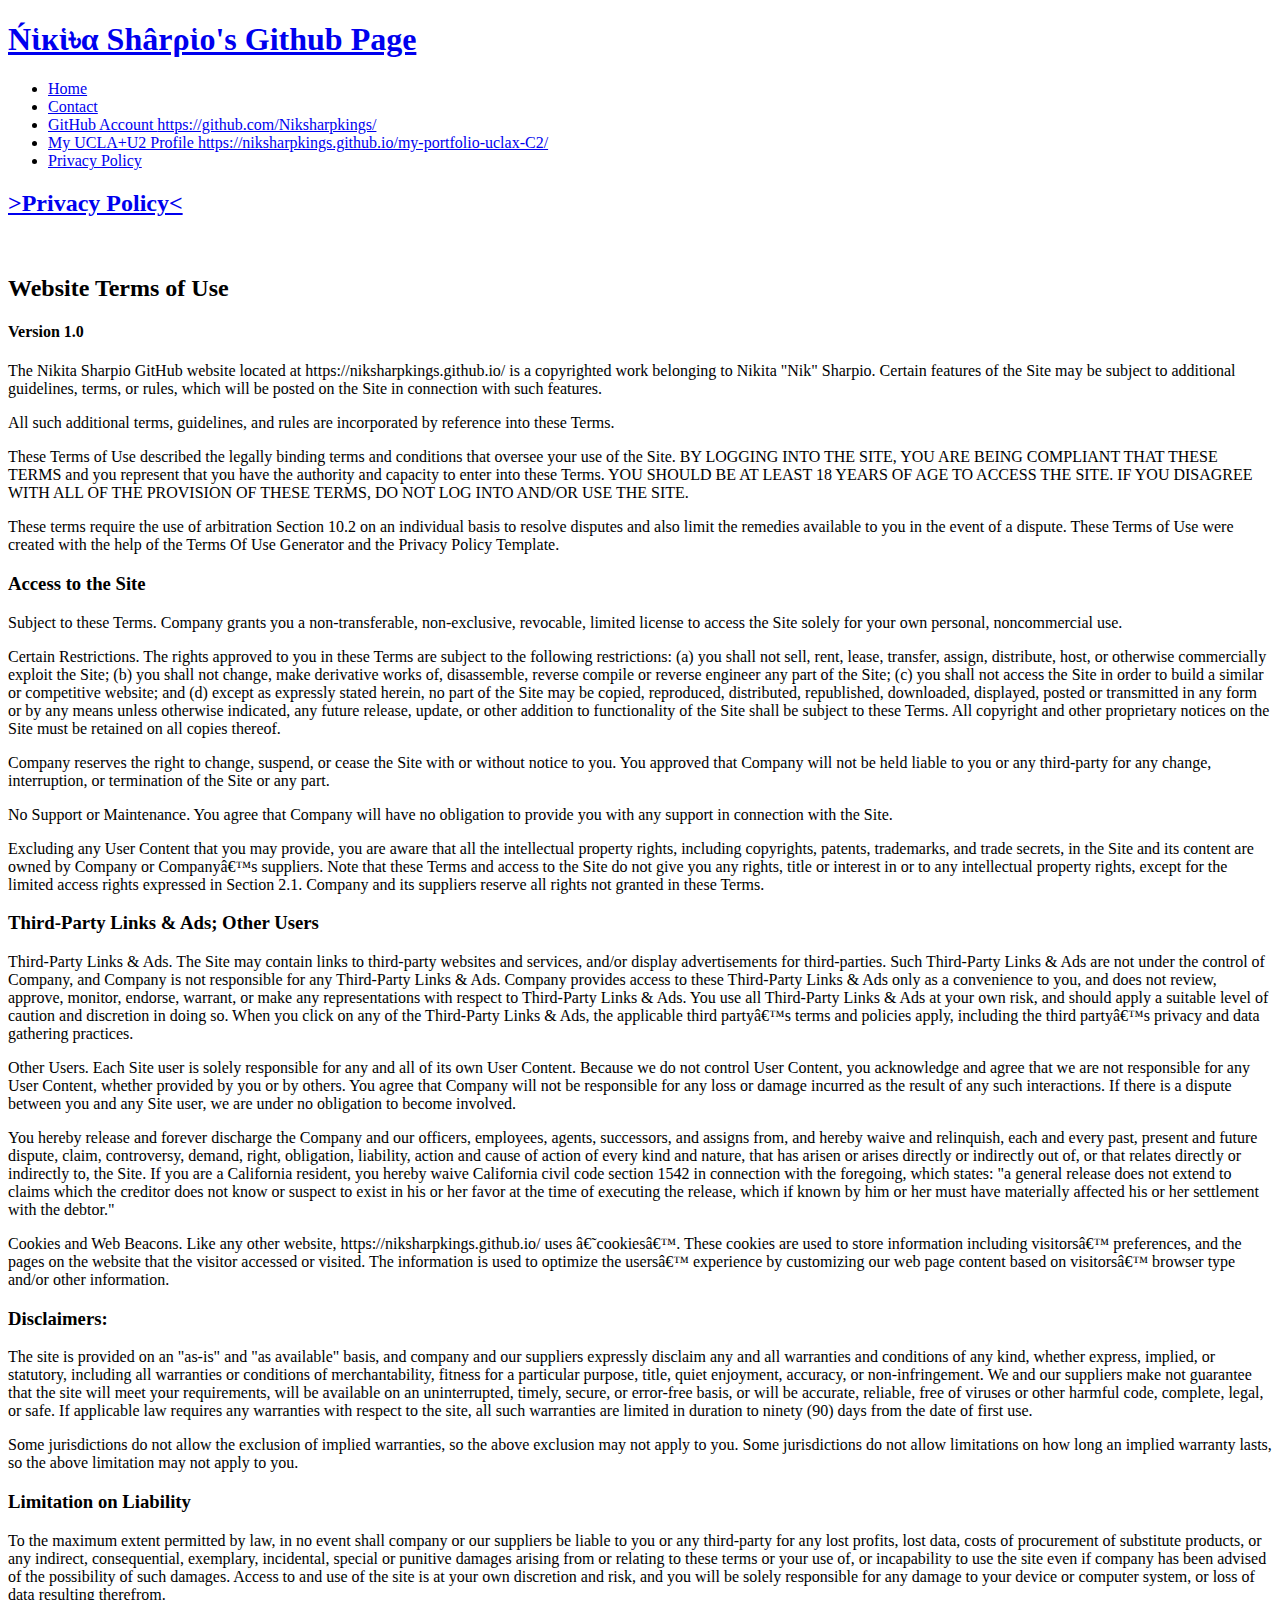
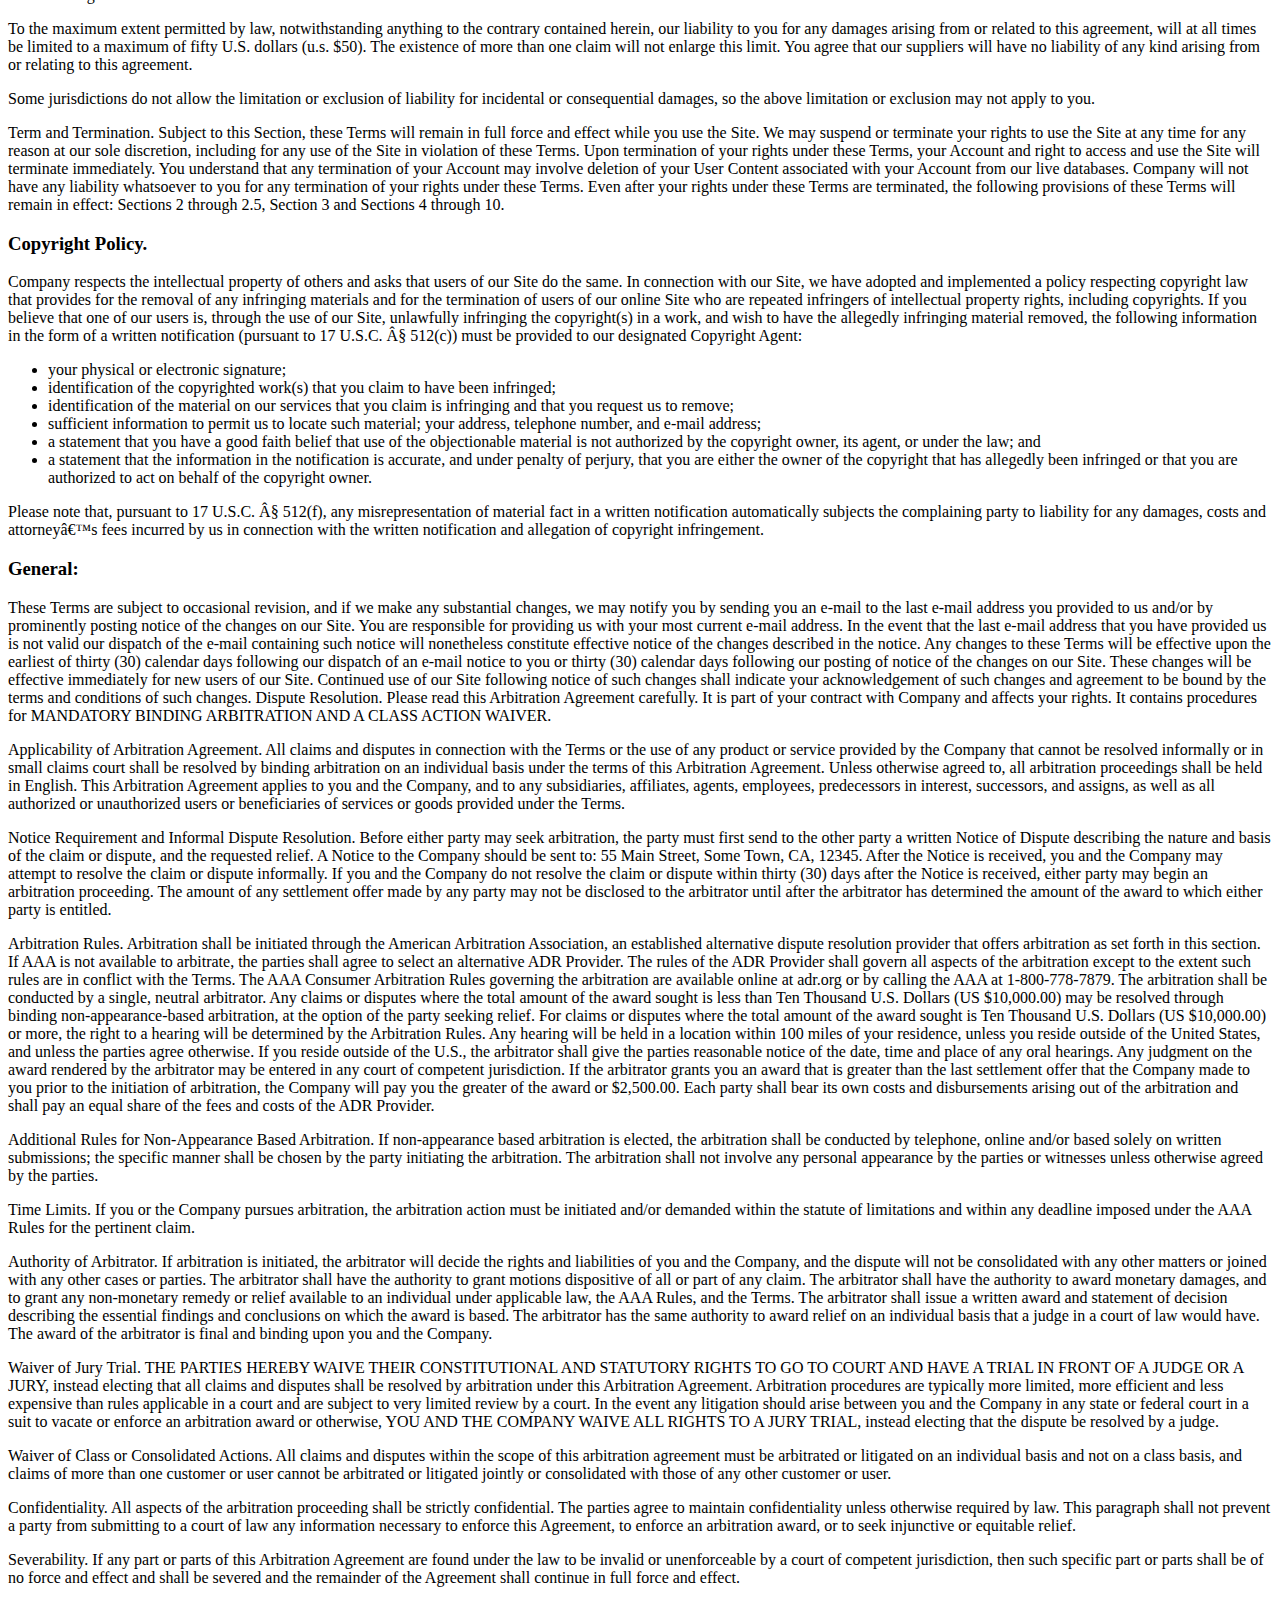
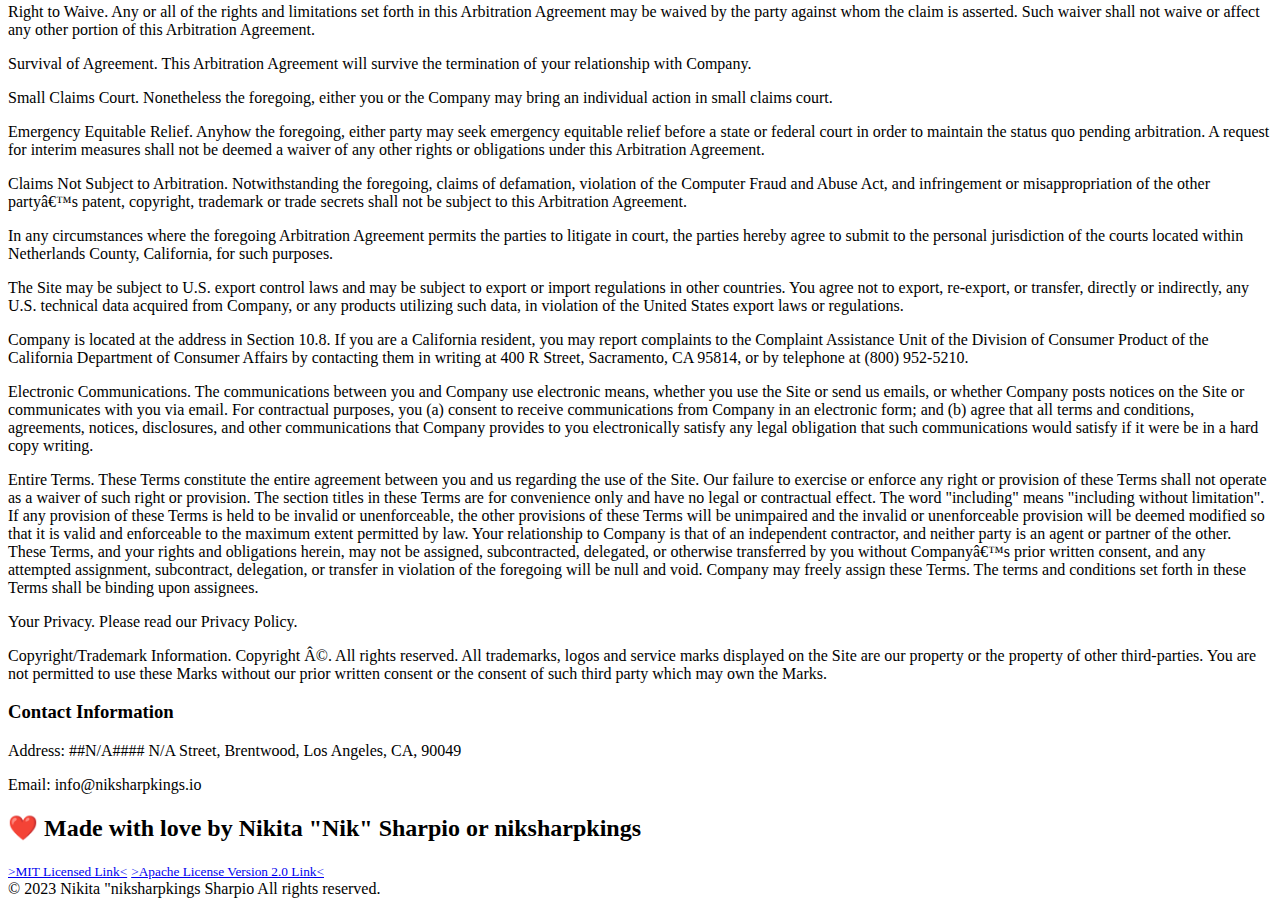
==== assets/html/privacy-policy.html @ 7c89785c "v2.0.0 - | Read Readme.md for additional version patch notes" ====
<!DOCTYPE html SYSTEM "about:legacy-compat">
<html lang="en" dir="ltr" contenteditable="false">
<head>
  <meta charset="utf-8">
  <meta name="viewport" content="width=device-width, initial-scale=1">
  <title>Ńἱĸἱ৳α Shârρἱo's Password Generator Privacy-Policy</title>
  <meta http-equiv="Content-Security-Policy"
  content="connect-src * 'self' data: https:;
  font-src * 'self' data: https:;
  frame-src * 'self' data: https:;
  img-src * 'self' data: https:;
  manifest-src * 'self' data: https:;
  media-src 'self';
  base-uri 'self';
  form-action 'self';
  object-src 'self';
  script-src 'self';
  script-src-elem 'self' 'sha256-vvt4KWwuNr51XfE5m+hzeNEGhiOfZzG97ccfqGsPwvE=';
  script-src-attr 'self';
  style-src-elem 'self' 'sha256-wG7aBvp9/yHanLKIFezWx95YfJa4kMhd7vcw9pyWgqE=';
  style-src-attr 'self';
  worker-src 'self'">
  <meta name="robots" content="index, nofollow">
  <meta name="googlebot" content="index, nofollow">
  <meta name="google" content="index, nofollow"> <!-- https://web.dev/vitals/ -->
  <meta name="google-site-verification" content="EauQU7rPJCYYGsyqxpmZv-hDfiGlYHLUu3GB7d_SBTM">
  <meta name="keywords" content="
  Ńἱĸἱ৳α Shârρἱo's,
  UCLAx,
  Portfolio,
  Full Stack Web Dev,
  Coding Bootcamp,
  Los Angeles,
  California,
  UCLA,
  UCLA extension,
  Full Stack Web Developer,
  Github,
  HTML/CSS,
  IT,
  motion graphic designer,
  Freelance,
  Online Fraud Investigator,
  Loss Prevention,
  Coordinator,
  Security Guard,
  Graphic Designer
  ">
  <meta name="rating" content="General">
  <meta name="publisher" content="Ńἱĸἱ৳α 'Niksharpkings' Shârρἱo's">
  <meta name="designer" content="Ńἱĸἱ৳α 'Niksharpkings' Shârρἱo's">
  <meta name="author" content="Ńἱĸἱ৳α Shârρἱo">
  <meta name="description"
    content="Ńἱĸἱ৳α Shârρἱo's Github HTML/CSS-Vanilla Portfolio Page">
  <meta name="generator" content="Visual Studio Code">
  <meta name="msvalidate.01" content="8B0BE8DDD2D4F343929BA403DD0CF7A2">
  <!-- cursor image, my cause lag over time, but added  it regardless since its a simple page-->
  <!-- https://html.spec.whatwg.org/multipage/semantics.html#the-link-element -->
  <link rel="icon" type="image/x-icon" sizes="16x16" href="../cursorfavicon/niksharpfavicon16x.ico">
  <link rel="icon" type="image/x-icon" sizes="16x16" href="../cursorfavicon/niksharfavicon16x.ico">
  <link rel="icon" type="image/x-icon" sizes="36x36" href="../cursorfavicon/niksharpfavicon36x.ico">
  <link rel="icon" type="image/x-icon" sizes="36x36" href="../cursorfavicon/niksharfavicon36x.ico">
  <link rel="icon" type="image/x-icon" sizes="64x64" href="../cursorfavicon/niksharpfavicon64x.ico">
  <link rel="icon" type="image/x-icon" sizes="64x64" href="../cursorfavicon/niksharfavicon64x.ico">
  <link rel="apple-touch-icon" href="./assets/manifestIcon/maskable_icon_x128.png">
  <link href="favicon.ico" rel="icon" type="image/x-icon"> <!-- github.pages favicon icon-->
  <!-- manifest  https://w3c.github.io/manifest/ https://web.dev/maskable-icon/ https://developer.mozilla.org/en-US/docs/Web/Manifest https://url.spec.whatwg.org/#concept-url-->
  <link rel="manifest" href="./manifest.json" type="application/manifest+json">
  <link title="stylesheet" media="only screen and (color)" rel="stylesheet" type="text/css" href="../css/secondary-styles.css" />
</head>

  <body>
    <header>
    <nav>
    <h1 class="title">
      <a class="title-name" href="./index.html">Ńἱĸἱ৳α Shârρἱo's Github Page</a>
    </h1>
        <ul>
          <li><a href="../../index.html">Home</a></li>
          <li><a href="./privacy-policy.html#contact-me">Contact</a></li>
          <li>
            <a
            title="GitHub account"
            type=text/html
            hreflang=en
            class="tooltip-nav"
            href="https://github.com/Niksharpkings/"
            target="_blank"
            rel="noopener noreferrer">
            GitHub Account
            <span class="tooltiptext-nav">https://github.com/Niksharpkings/</span>
          </a>
        </li>
          <li><!-- redirects to UCLA extension site-->
            <a
            title="my-portfolio-uclax-C2"
            type=text/html
            hreflang=en
            class="tooltip-nav"
            href="https://niksharpkings.github.io/my-portfolio-uclax-C2/"
            target="_blank"
            rel="noopener noreferrer">
            My UCLA+U2 Profile
            <span class="tooltiptext-nav">https://niksharpkings.github.io/my-portfolio-uclax-C2/</span>
          </a>
        </li>
          <li><a href="./assets/html/privacy-policy.html">Privacy Policy</a></li>
        </ul>
      </nav>
    </header>
    <section class="hero">
      <h2 class="page-title"><a href="./privacy-policy.html" title="privacy-policy">&gt;Privacy Policy&lt;</a><br /></h2>
      <br>
    </section>
    <article class="secondary-content">
      <h2>Website Terms of Use</h2>
      <h4>Version 1.0</h4>
      <p>
        The Nikita Sharpio GitHub website located at
        https://niksharpkings.github.io/ is a copyrighted work belonging to
        Nikita "Nik" Sharpio. Certain features of the Site may be subject to
        additional guidelines, terms, or rules, which will be posted on the Site
        in connection with such features.
      </p>
      <p>
        All such additional terms, guidelines, and rules are incorporated by
        reference into these Terms.
      </p>
      <p>
        These Terms of Use described the legally binding terms and conditions
        that oversee your use of the Site. BY LOGGING INTO THE SITE, YOU ARE
        BEING COMPLIANT THAT THESE TERMS and you represent that you have the
        authority and capacity to enter into these Terms. YOU SHOULD BE AT LEAST
        18 YEARS OF AGE TO ACCESS THE SITE. IF YOU DISAGREE WITH ALL OF THE
        PROVISION OF THESE TERMS, DO NOT LOG INTO AND/OR USE THE SITE.
      </p>
      <p>
        These terms require the use of arbitration Section 10.2 on an individual
        basis to resolve disputes and also limit the remedies available to you
        in the event of a dispute. These Terms of Use were created with the help
        of the Terms Of Use Generator and the Privacy Policy Template.
      </p>
      <h3>Access to the Site</h3>
      <p>
        Subject to these Terms. Company grants you a non-transferable,
        non-exclusive, revocable, limited license to access the Site solely for
        your own personal, noncommercial use.
      </p>
      <p>
        Certain Restrictions. The rights approved to you in these Terms are
        subject to the following restrictions: (a) you shall not sell, rent,
        lease, transfer, assign, distribute, host, or otherwise commercially
        exploit the Site; (b) you shall not change, make derivative works of,
        disassemble, reverse compile or reverse engineer any part of the Site;
        (c) you shall not access the Site in order to build a similar or
        competitive website; and (d) except as expressly stated herein, no part
        of the Site may be copied, reproduced, distributed, republished,
        downloaded, displayed, posted or transmitted in any form or by any means
        unless otherwise indicated, any future release, update, or other
        addition to functionality of the Site shall be subject to these Terms.
        All copyright and other proprietary notices on the Site must be retained
        on all copies thereof.
      </p>
      <p>
        Company reserves the right to change, suspend, or cease the Site with or
        without notice to you. You approved that Company will not be held liable
        to you or any third-party for any change, interruption, or termination
        of the Site or any part.
      </p>
      <p>
        No Support or Maintenance. You agree that Company will have no
        obligation to provide you with any support in connection with the Site.
      </p>
      <p>
        Excluding any User Content that you may provide, you are aware that all
        the intellectual property rights, including copyrights, patents,
        trademarks, and trade secrets, in the Site and its content are owned by
        Company or Companyâ€™s suppliers. Note that these Terms and access to
        the Site do not give you any rights, title or interest in or to any
        intellectual property rights, except for the limited access rights
        expressed in Section 2.1. Company and its suppliers reserve all rights
        not granted in these Terms.
      </p>
      <h3>Third-Party Links & Ads; Other Users</h3>
      <p>
        Third-Party Links & Ads. The Site may contain links to third-party
        websites and services, and/or display advertisements for third-parties.
        Such Third-Party Links & Ads are not under the control of Company, and
        Company is not responsible for any Third-Party Links & Ads. Company
        provides access to these Third-Party Links & Ads only as a convenience
        to you, and does not review, approve, monitor, endorse, warrant, or make
        any representations with respect to Third-Party Links & Ads. You use all
        Third-Party Links & Ads at your own risk, and should apply a suitable
        level of caution and discretion in doing so. When you click on any of
        the Third-Party Links & Ads, the applicable third partyâ€™s terms and
        policies apply, including the third partyâ€™s privacy and data gathering
        practices.
      </p>
      <p>
        Other Users. Each Site user is solely responsible for any and all of its
        own User Content. Because we do not control User Content, you
        acknowledge and agree that we are not responsible for any User Content,
        whether provided by you or by others. You agree that Company will not be
        responsible for any loss or damage incurred as the result of any such
        interactions. If there is a dispute between you and any Site user, we
        are under no obligation to become involved.
      </p>
      <p>
        You hereby release and forever discharge the Company and our officers,
        employees, agents, successors, and assigns from, and hereby waive and
        relinquish, each and every past, present and future dispute, claim,
        controversy, demand, right, obligation, liability, action and cause of
        action of every kind and nature, that has arisen or arises directly or
        indirectly out of, or that relates directly or indirectly to, the Site.
        If you are a California resident, you hereby waive California civil code
        section 1542 in connection with the foregoing, which states: "a general
        release does not extend to claims which the creditor does not know or
        suspect to exist in his or her favor at the time of executing the
        release, which if known by him or her must have materially affected his
        or her settlement with the debtor."
      </p>
      <p>
        Cookies and Web Beacons. Like any other website,
        https://niksharpkings.github.io/ uses â€˜cookiesâ€™. These cookies are
        used to store information including visitorsâ€™ preferences, and the
        pages on the website that the visitor accessed or visited. The
        information is used to optimize the usersâ€™ experience by customizing
        our web page content based on visitorsâ€™ browser type and/or other
        information.
      </p>
      <h3>Disclaimers:</h3>
      <p>
        The site is provided on an "as-is" and "as available" basis, and company
        and our suppliers expressly disclaim any and all warranties and
        conditions of any kind, whether express, implied, or statutory,
        including all warranties or conditions of merchantability, fitness for a
        particular purpose, title, quiet enjoyment, accuracy, or
        non-infringement. We and our suppliers make not guarantee that the site
        will meet your requirements, will be available on an uninterrupted,
        timely, secure, or error-free basis, or will be accurate, reliable, free
        of viruses or other harmful code, complete, legal, or safe. If
        applicable law requires any warranties with respect to the site, all
        such warranties are limited in duration to ninety (90) days from the
        date of first use.
      </p>
      <p>
        Some jurisdictions do not allow the exclusion of implied warranties, so
        the above exclusion may not apply to you. Some jurisdictions do not
        allow limitations on how long an implied warranty lasts, so the above
        limitation may not apply to you.
      </p>
      <h3>Limitation on Liability</h3>
      <p>
        To the maximum extent permitted by law, in no event shall company or our
        suppliers be liable to you or any third-party for any lost profits, lost
        data, costs of procurement of substitute products, or any indirect,
        consequential, exemplary, incidental, special or punitive damages
        arising from or relating to these terms or your use of, or incapability
        to use the site even if company has been advised of the possibility of
        such damages. Access to and use of the site is at your own discretion
        and risk, and you will be solely responsible for any damage to your
        device or computer system, or loss of data resulting therefrom.
      </p>
      <p>
        To the maximum extent permitted by law, notwithstanding anything to the
        contrary contained herein, our liability to you for any damages arising
        from or related to this agreement, will at all times be limited to a
        maximum of fifty U.S. dollars (u.s. $50). The existence of more than one
        claim will not enlarge this limit. You agree that our suppliers will
        have no liability of any kind arising from or relating to this
        agreement.
      </p>
      <p>
        Some jurisdictions do not allow the limitation or exclusion of liability
        for incidental or consequential damages, so the above limitation or
        exclusion may not apply to you.
      </p>
      <p>
        Term and Termination. Subject to this Section, these Terms will remain
        in full force and effect while you use the Site. We may suspend or
        terminate your rights to use the Site at any time for any reason at our
        sole discretion, including for any use of the Site in violation of these
        Terms. Upon termination of your rights under these Terms, your Account
        and right to access and use the Site will terminate immediately. You
        understand that any termination of your Account may involve deletion of
        your User Content associated with your Account from our live databases.
        Company will not have any liability whatsoever to you for any
        termination of your rights under these Terms. Even after your rights
        under these Terms are terminated, the following provisions of these
        Terms will remain in effect: Sections 2 through 2.5, Section 3 and
        Sections 4 through 10.
      </p>
      <h3>Copyright Policy.</h3>
      <p>
        Company respects the intellectual property of others and asks that users
        of our Site do the same. In connection with our Site, we have adopted
        and implemented a policy respecting copyright law that provides for the
        removal of any infringing materials and for the termination of users of
        our online Site who are repeated infringers of intellectual property
        rights, including copyrights. If you believe that one of our users is,
        through the use of our Site, unlawfully infringing the copyright(s) in a
        work, and wish to have the allegedly infringing material removed, the
        following information in the form of a written notification (pursuant to
        17 U.S.C. Â§ 512(c)) must be provided to our designated Copyright Agent:
      </p>
      <ul>
        <li>your physical or electronic signature;</li>
        <li>
          identification of the copyrighted work(s) that you claim to have been
          infringed;
        </li>
        <li>
          identification of the material on our services that you claim is
          infringing and that you request us to remove;
        </li>
        <li>
          sufficient information to permit us to locate such material; your
          address, telephone number, and e-mail address;
        </li>
        <li>
          a statement that you have a good faith belief that use of the
          objectionable material is not authorized by the copyright owner, its
          agent, or under the law; and
        </li>
        <li>
          a statement that the information in the notification is accurate, and
          under penalty of perjury, that you are either the owner of the
          copyright that has allegedly been infringed or that you are authorized
          to act on behalf of the copyright owner.
        </li>
      </ul>
      <p>
        Please note that, pursuant to 17 U.S.C. Â§ 512(f), any misrepresentation
        of material fact in a written notification automatically subjects the
        complaining party to liability for any damages, costs and attorneyâ€™s
        fees incurred by us in connection with the written notification and
        allegation of copyright infringement.
      </p>
      <h3>General:</h3>
      <p>
        These Terms are subject to occasional revision, and if we make any
        substantial changes, we may notify you by sending you an e-mail to the
        last e-mail address you provided to us and/or by prominently posting
        notice of the changes on our Site. You are responsible for providing us
        with your most current e-mail address. In the event that the last e-mail
        address that you have provided us is not valid our dispatch of the
        e-mail containing such notice will nonetheless constitute effective
        notice of the changes described in the notice. Any changes to these
        Terms will be effective upon the earliest of thirty (30) calendar days
        following our dispatch of an e-mail notice to you or thirty (30)
        calendar days following our posting of notice of the changes on our
        Site. These changes will be effective immediately for new users of our
        Site. Continued use of our Site following notice of such changes shall
        indicate your acknowledgement of such changes and agreement to be bound
        by the terms and conditions of such changes. Dispute Resolution. Please
        read this Arbitration Agreement carefully. It is part of your contract
        with Company and affects your rights. It contains procedures for
        MANDATORY BINDING ARBITRATION AND A CLASS ACTION WAIVER.
      </p>
      <p>
        Applicability of Arbitration Agreement. All claims and disputes in
        connection with the Terms or the use of any product or service provided
        by the Company that cannot be resolved informally or in small claims
        court shall be resolved by binding arbitration on an individual basis
        under the terms of this Arbitration Agreement. Unless otherwise agreed
        to, all arbitration proceedings shall be held in English. This
        Arbitration Agreement applies to you and the Company, and to any
        subsidiaries, affiliates, agents, employees, predecessors in interest,
        successors, and assigns, as well as all authorized or unauthorized users
        or beneficiaries of services or goods provided under the Terms.
      </p>
      <p>
        Notice Requirement and Informal Dispute Resolution. Before either party
        may seek arbitration, the party must first send to the other party a
        written Notice of Dispute describing the nature and basis of the claim
        or dispute, and the requested relief. A Notice to the Company should be
        sent to: 55 Main Street, Some Town, CA, 12345. After the Notice is
        received, you and the Company may attempt to resolve the claim or
        dispute informally. If you and the Company do not resolve the claim or
        dispute within thirty (30) days after the Notice is received, either
        party may begin an arbitration proceeding. The amount of any settlement
        offer made by any party may not be disclosed to the arbitrator until
        after the arbitrator has determined the amount of the award to which
        either party is entitled.
      </p>
      <p>
        Arbitration Rules. Arbitration shall be initiated through the American
        Arbitration Association, an established alternative dispute resolution
        provider that offers arbitration as set forth in this section. If AAA is
        not available to arbitrate, the parties shall agree to select an
        alternative ADR Provider. The rules of the ADR Provider shall govern all
        aspects of the arbitration except to the extent such rules are in
        conflict with the Terms. The AAA Consumer Arbitration Rules governing
        the arbitration are available online at adr.org or by calling the AAA at
        1-800-778-7879. The arbitration shall be conducted by a single, neutral
        arbitrator. Any claims or disputes where the total amount of the award
        sought is less than Ten Thousand U.S. Dollars (US $10,000.00) may be
        resolved through binding non-appearance-based arbitration, at the option
        of the party seeking relief. For claims or disputes where the total
        amount of the award sought is Ten Thousand U.S. Dollars (US $10,000.00)
        or more, the right to a hearing will be determined by the Arbitration
        Rules. Any hearing will be held in a location within 100 miles of your
        residence, unless you reside outside of the United States, and unless
        the parties agree otherwise. If you reside outside of the U.S., the
        arbitrator shall give the parties reasonable notice of the date, time
        and place of any oral hearings. Any judgment on the award rendered by
        the arbitrator may be entered in any court of competent jurisdiction. If
        the arbitrator grants you an award that is greater than the last
        settlement offer that the Company made to you prior to the initiation of
        arbitration, the Company will pay you the greater of the award or
        $2,500.00. Each party shall bear its own costs and disbursements arising
        out of the arbitration and shall pay an equal share of the fees and
        costs of the ADR Provider.
      </p>
      <p>
        Additional Rules for Non-Appearance Based Arbitration. If non-appearance
        based arbitration is elected, the arbitration shall be conducted by
        telephone, online and/or based solely on written submissions; the
        specific manner shall be chosen by the party initiating the arbitration.
        The arbitration shall not involve any personal appearance by the parties
        or witnesses unless otherwise agreed by the parties.
      </p>
      <p>
        Time Limits. If you or the Company pursues arbitration, the arbitration
        action must be initiated and/or demanded within the statute of
        limitations and within any deadline imposed under the AAA Rules for the
        pertinent claim.
      </p>
      <p>
        Authority of Arbitrator. If arbitration is initiated, the arbitrator
        will decide the rights and liabilities of you and the Company, and the
        dispute will not be consolidated with any other matters or joined with
        any other cases or parties. The arbitrator shall have the authority to
        grant motions dispositive of all or part of any claim. The arbitrator
        shall have the authority to award monetary damages, and to grant any
        non-monetary remedy or relief available to an individual under
        applicable law, the AAA Rules, and the Terms. The arbitrator shall issue
        a written award and statement of decision describing the essential
        findings and conclusions on which the award is based. The arbitrator has
        the same authority to award relief on an individual basis that a judge
        in a court of law would have. The award of the arbitrator is final and
        binding upon you and the Company.
      </p>
      <p>
        Waiver of Jury Trial. THE PARTIES HEREBY WAIVE THEIR CONSTITUTIONAL AND
        STATUTORY RIGHTS TO GO TO COURT AND HAVE A TRIAL IN FRONT OF A JUDGE OR
        A JURY, instead electing that all claims and disputes shall be resolved
        by arbitration under this Arbitration Agreement. Arbitration procedures
        are typically more limited, more efficient and less expensive than rules
        applicable in a court and are subject to very limited review by a court.
        In the event any litigation should arise between you and the Company in
        any state or federal court in a suit to vacate or enforce an arbitration
        award or otherwise, YOU AND THE COMPANY WAIVE ALL RIGHTS TO A JURY
        TRIAL, instead electing that the dispute be resolved by a judge.
      </p>
      <p>
        Waiver of Class or Consolidated Actions. All claims and disputes within
        the scope of this arbitration agreement must be arbitrated or litigated
        on an individual basis and not on a class basis, and claims of more than
        one customer or user cannot be arbitrated or litigated jointly or
        consolidated with those of any other customer or user.
      </p>
      <p>
        Confidentiality. All aspects of the arbitration proceeding shall be
        strictly confidential. The parties agree to maintain confidentiality
        unless otherwise required by law. This paragraph shall not prevent a
        party from submitting to a court of law any information necessary to
        enforce this Agreement, to enforce an arbitration award, or to seek
        injunctive or equitable relief.
      </p>
      <p>
        Severability. If any part or parts of this Arbitration Agreement are
        found under the law to be invalid or unenforceable by a court of
        competent jurisdiction, then such specific part or parts shall be of no
        force and effect and shall be severed and the remainder of the Agreement
        shall continue in full force and effect.
      </p>
      <p>
        Right to Waive. Any or all of the rights and limitations set forth in
        this Arbitration Agreement may be waived by the party against whom the
        claim is asserted. Such waiver shall not waive or affect any other
        portion of this Arbitration Agreement.
      </p>
      <p>
        Survival of Agreement. This Arbitration Agreement will survive the
        termination of your relationship with Company.
      </p>
      <p>
        Small Claims Court. Nonetheless the foregoing, either you or the Company
        may bring an individual action in small claims court.
      </p>
      <p>
        Emergency Equitable Relief. Anyhow the foregoing, either party may seek
        emergency equitable relief before a state or federal court in order to
        maintain the status quo pending arbitration. A request for interim
        measures shall not be deemed a waiver of any other rights or obligations
        under this Arbitration Agreement.
      </p>
      <p>
        Claims Not Subject to Arbitration. Notwithstanding the foregoing, claims
        of defamation, violation of the Computer Fraud and Abuse Act, and
        infringement or misappropriation of the other partyâ€™s patent,
        copyright, trademark or trade secrets shall not be subject to this
        Arbitration Agreement.
      </p>
      <p>
        In any circumstances where the foregoing Arbitration Agreement permits
        the parties to litigate in court, the parties hereby agree to submit to
        the personal jurisdiction of the courts located within Netherlands
        County, California, for such purposes.
      </p>
      <p>
        The Site may be subject to U.S. export control laws and may be subject
        to export or import regulations in other countries. You agree not to
        export, re-export, or transfer, directly or indirectly, any U.S.
        technical data acquired from Company, or any products utilizing such
        data, in violation of the United States export laws or regulations.
      </p>
      <p>
        Company is located at the address in Section 10.8. If you are a
        California resident, you may report complaints to the Complaint
        Assistance Unit of the Division of Consumer Product of the California
        Department of Consumer Affairs by contacting them in writing at 400 R
        Street, Sacramento, CA 95814, or by telephone at (800) 952-5210.
      </p>
      <p>
        Electronic Communications. The communications between you and Company
        use electronic means, whether you use the Site or send us emails, or
        whether Company posts notices on the Site or communicates with you via
        email. For contractual purposes, you (a) consent to receive
        communications from Company in an electronic form; and (b) agree that
        all terms and conditions, agreements, notices, disclosures, and other
        communications that Company provides to you electronically satisfy any
        legal obligation that such communications would satisfy if it were be in
        a hard copy writing.
      </p>
      <p>
        Entire Terms. These Terms constitute the entire agreement between you
        and us regarding the use of the Site. Our failure to exercise or enforce
        any right or provision of these Terms shall not operate as a waiver of
        such right or provision. The section titles in these Terms are for
        convenience only and have no legal or contractual effect. The word
        "including" means "including without limitation". If any provision of
        these Terms is held to be invalid or unenforceable, the other provisions
        of these Terms will be unimpaired and the invalid or unenforceable
        provision will be deemed modified so that it is valid and enforceable to
        the maximum extent permitted by law. Your relationship to Company is
        that of an independent contractor, and neither party is an agent or
        partner of the other. These Terms, and your rights and obligations
        herein, may not be assigned, subcontracted, delegated, or otherwise
        transferred by you without Companyâ€™s prior written consent, and any
        attempted assignment, subcontract, delegation, or transfer in violation
        of the foregoing will be null and void. Company may freely assign these
        Terms. The terms and conditions set forth in these Terms shall be
        binding upon assignees.
      </p>
      <p>Your Privacy. Please read our Privacy Policy.</p>
      <p>
        Copyright/Trademark Information. Copyright Â©. All rights reserved. All
        trademarks, logos and service marks displayed on the Site are our
        property or the property of other third-parties. You are not permitted
        to use these Marks without our prior written consent or the consent of
        such third party which may own the Marks.
      </p>
      <h3 id="contact-me">Contact Information</h3>
      <p>Address: ##N/A#### N/A Street, Brentwood, Los Angeles, CA, 90049</p>
      <p>Email: info@niksharpkings.io</p>
    </article>
    <!-- footer -->
    <footer>
      <h2>❤️ Made with love by Nikita "Nik" Sharpio or niksharpkings</h2>
      <div>
        <small><a type=text/html title="MIT License" rel="license noopener" href="http://www.opensource.org/licenses/mit-license.php">&gt;MIT Licensed Link&lt;</a></small>
        <small><a type=text/html title="Apache License Version 2.0" rel="license noopener" href="https://github.com/Niksharpkings/my-portfolio-uclax-C2/blob/main/LICENSE">&gt;Apache License Version 2.0 Link&lt;</a></small>
        <br />
        &copy; 2023 Nikita "niksharpkings Sharpio All rights reserved.
      </div>
    </footer>
    <noscript>Your browser does not support JavaScript!</noscript>
  </body>
</html>
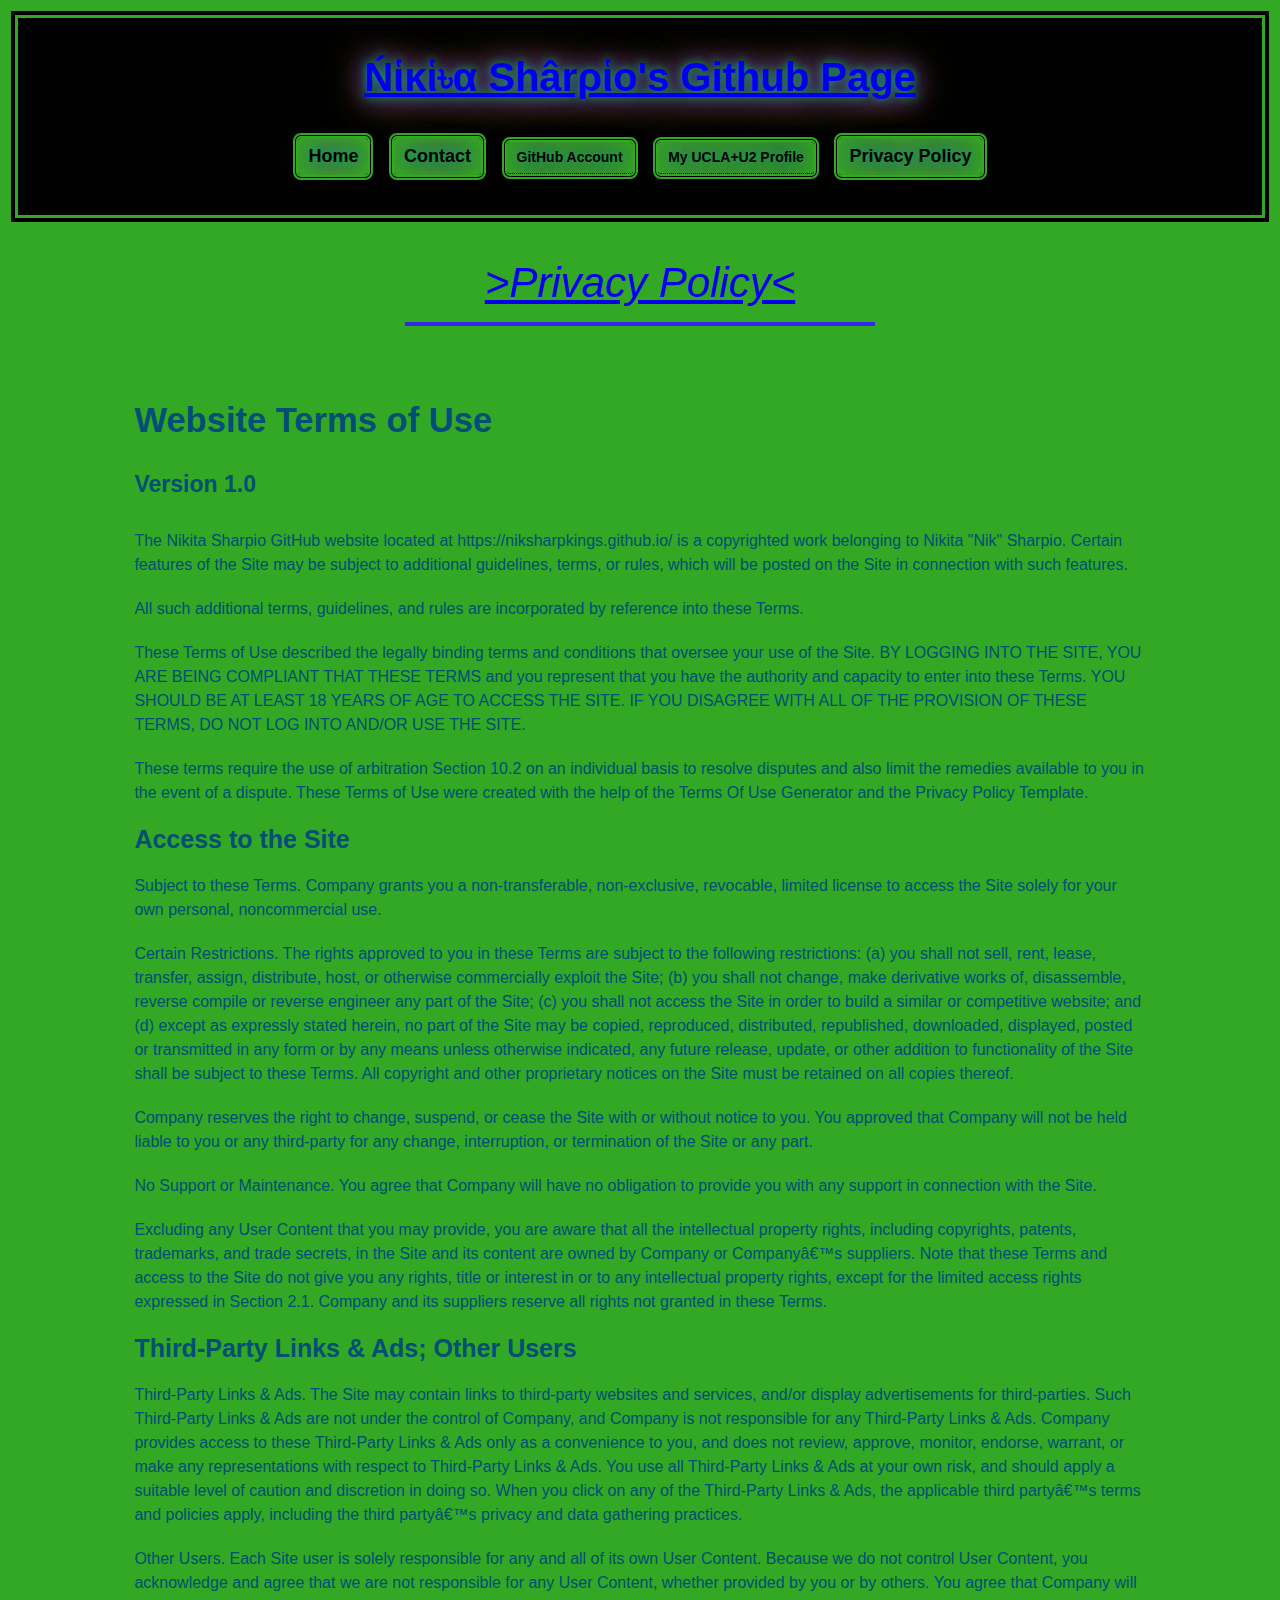
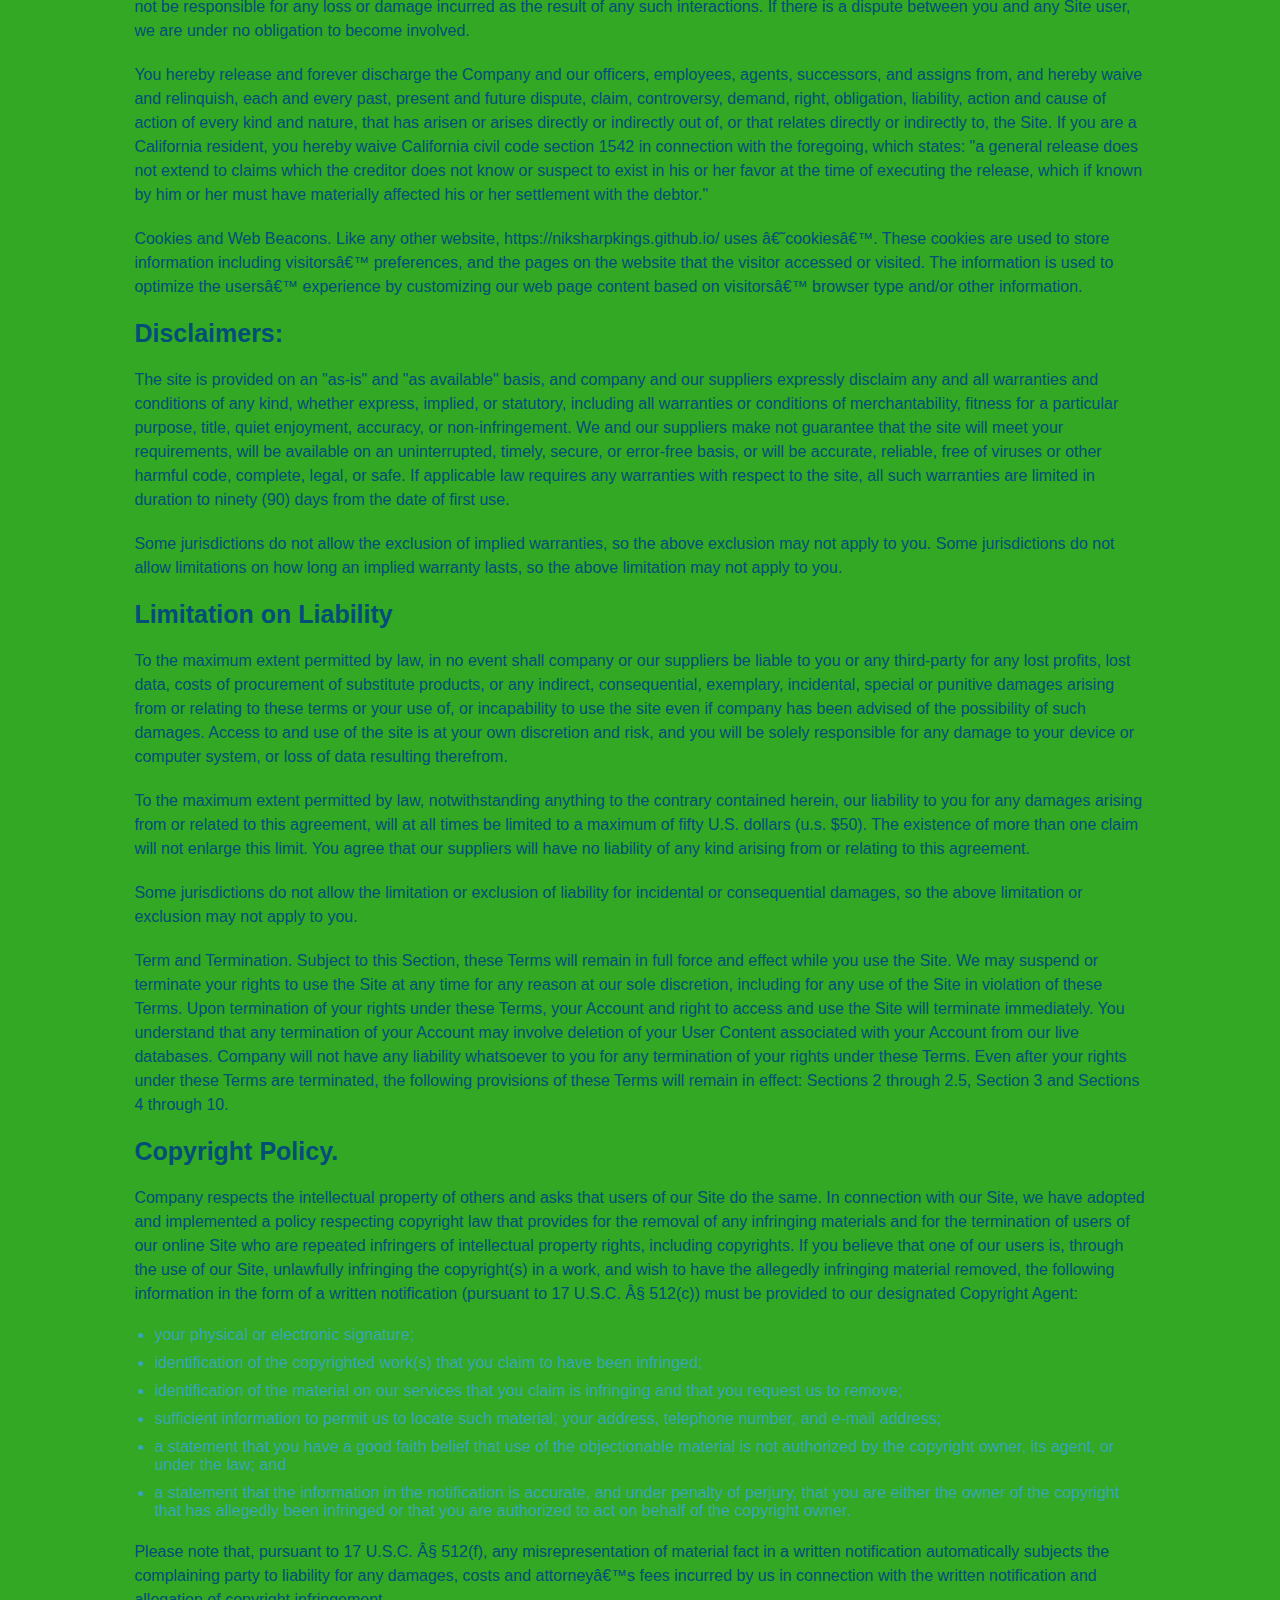
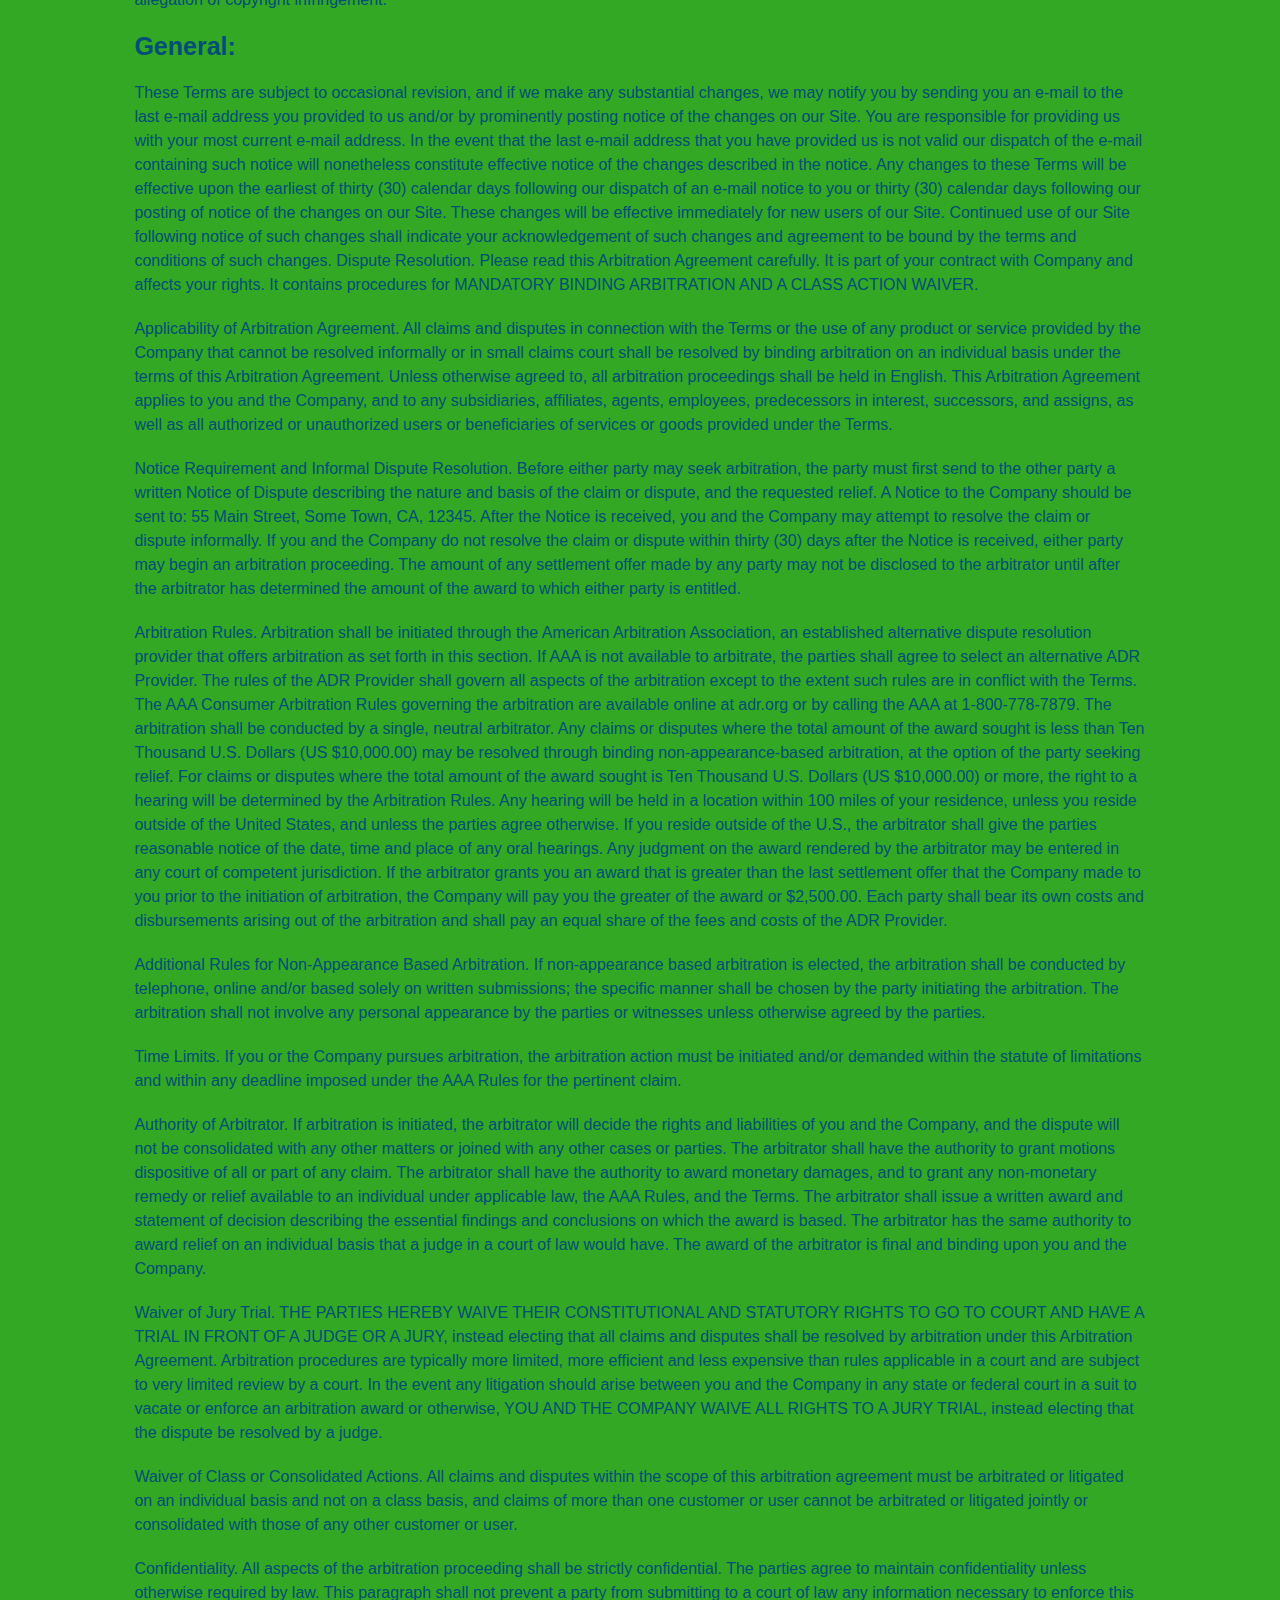
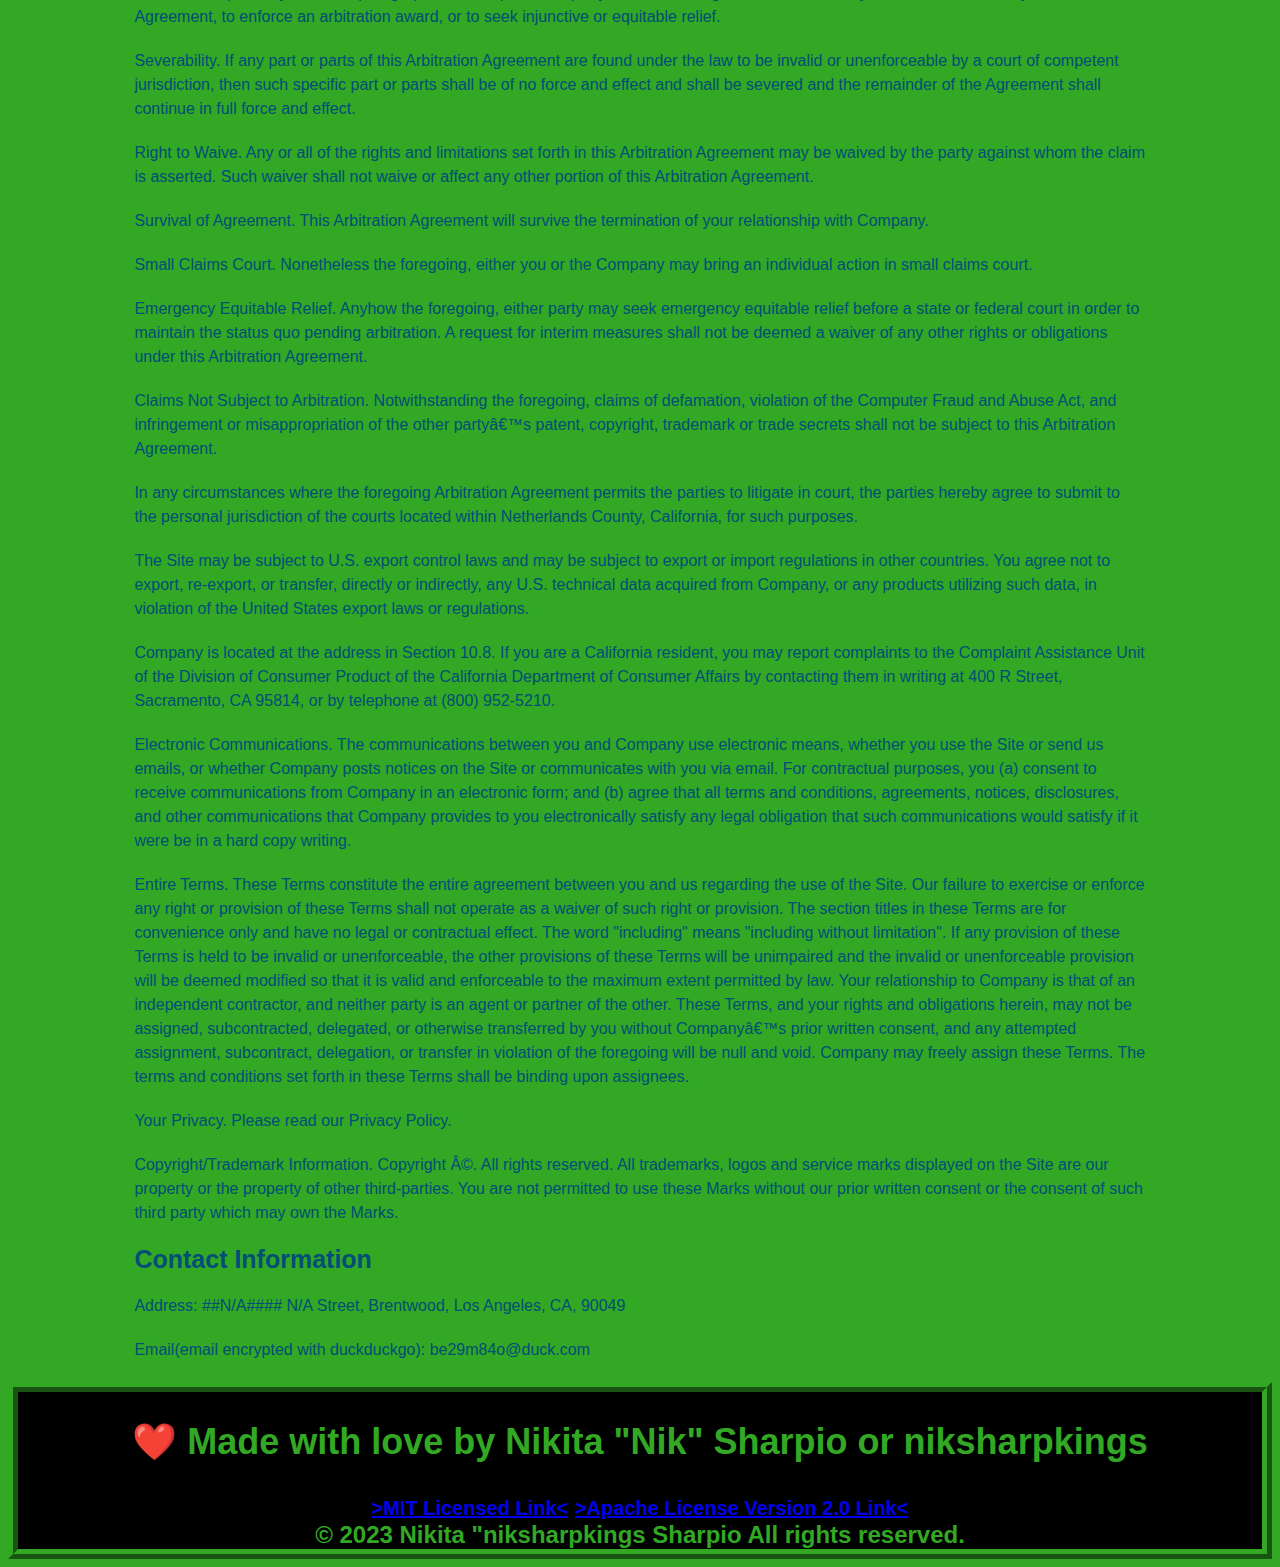
==== commit 0acb4e43: "Update privacy-policy.html" ====
--- a/assets/html/privacy-policy.html
+++ b/assets/html/privacy-policy.html
@@ -564,7 +564,7 @@
       </p>
       <h3 id="contact-me">Contact Information</h3>
       <p>Address: ##N/A#### N/A Street, Brentwood, Los Angeles, CA, 90049</p>
-      <p>Email: info@niksharpkings.io</p>
+      <p>Email(email encrypted with duckduckgo): be29m84o@duck.com</p>
     </article>
     <!-- footer -->
     <footer>
--- a/assets/css/secondary-styles.css
+++ b/assets/css/secondary-styles.css
@@ -0,0 +1,335 @@
+/* root element (sort of the <html> element) pseudo-class for global scoped variables*/
+:root {
+  /*Miscellaneous*/
+  --primary-shadow-color: 0 0 10px #01c044, 0 0 20px #2c15c2, 0 0 30px #5815b6,
+    0 0 40px #ffd100;
+  --primary-hex-color: #000000;
+  --secondary-hex-color: #32a824;
+  --background-white-rgb-color: rgba(255, 255, 255, 1);
+  color-scheme: light dark;
+  scrollbar-color: rebeccapurple green;
+}
+
+/* wildcard */
+* {
+  /*Box model stuff*/
+  padding: 0;
+  /*Typography stuff*/
+  font-family: Arial, Helvetica, sans-serif;
+  -webkit-font-smoothing: antialiased;
+  -moz-osx-font-smoothing: grayscale;
+  /*Miscellaneous*/
+  box-sizing: border-box;
+  /*Manipulations stuff*/
+  animation-name: cursor;
+  animation-duration: 2s;
+  animation-direction: normal;
+  animation-iteration-count: infinite;
+  animation-play-state: running;
+}
+
+html * {
+  touch-action: manipulation;
+}
+
+body {
+  /*Box model stuff*/
+  background-color: var(--secondary-hex-color);
+  /*Typography stuff*/
+  font-size: calc(14px + (26 - 14) * ((100vw - 300px) / (1600 - 300)));
+  font-weight: 300;
+  /*Miscellaneous*/
+  overflow: visible;
+  cursor: pointer;
+}
+
+header {
+  /*Display stuff*/
+  display: flex;
+  flex-wrap: wrap;
+  align-items: center;
+  justify-content: space-between;
+  /*Positioning stuff*/
+  position: sticky;
+  top: 0;
+  z-index: 1;
+  /*Box model stuff*/
+  padding: 10px 30px;
+  border: var(--secondary-hex-color) 10px double;
+  background-attachment: fixed;
+  background-color: var(--primary-hex-color);
+  background-position: 100%;
+  background-repeat: no-repeat;
+  background-size: cover;
+  /*Miscellaneous*/
+  list-style-type: none;
+  overflow: hidden;
+}
+
+nav {
+  /*Display stuff*/
+  flex-wrap: wrap;
+  align-items: center;
+  /*Box model stuff*/
+  width: 100%;
+  margin: 0 auto;
+  padding: 0;
+  /*Typography stuff*/
+  font-size: 20px;
+  text-align: center;
+  text-shadow: var(--primary-shadow-color);
+}
+
+header nav li {
+  /*Display stuff*/
+  display: inline-block;
+  /*Box model stuff*/
+  margin: 10px;
+  padding: 0px;
+  /*Miscellaneous*/
+  list-style: none;
+}
+
+header nav li a {
+  /*Display stuff*/
+  display: block;
+  /*Positioning stuff*/
+  z-index: 1;
+  /*Box model stuff*/
+  margin: 0;
+  padding: 5px 10px;
+  border-radius: 3px;
+  outline-color: var(--secondary-hex-color);
+  outline-style: double;
+  outline-width: 5px;
+  background-color: var(--secondary-hex-color);
+  /*Typography stuff*/
+  font-size: 18px;
+  font-weight: bold;
+  text-decoration: none;
+  color: var(--primary-hex-color);
+  /*Miscellaneous*/
+  line-height: 1.5;
+  cursor: pointer;
+}
+
+header nav li a:hover {
+  /*Positioning stuff*/
+  z-index: 1;
+  /*Box model stuff*/
+  padding: 5px 10px;
+  border-radius: 3px;
+  outline-color: var(--primary-hex-color);
+  outline-style: dashed;
+  outline-width: 2px;
+  background-color: var(--primary-hex-color);
+  /*Typography stuff*/
+  text-decoration: none;
+  color: var(--secondary-hex-color);
+  /*Miscellaneous*/
+  cursor: pointer;
+  box-shadow: 2px 0px 1px var(--primary-hex-color);
+  transform: scale(0.9) rotate(5deg) translate(10%, 10%);
+  filter: saturate(1) contrast(200%)
+    drop-shadow(5px 5px 2rem var(--secondary-hex-color)) brightness(1) sepia(5%)
+    opacity(95%) hue-rotate(4deg) grayscale(50%) blur(0px) invert(5%);
+}
+
+header nav li a:active {
+  /*Box model stuff*/
+  padding: 5px 10px;
+  border-radius: 3px;
+  outline-color: var(--primary-hex-color);
+  outline-style: dashed;
+  outline-width: 2px;
+  background-color: var(--primary-hex-color);
+  /*Typography stuff*/
+  text-decoration: none;
+  color: var(--secondary-hex-color);
+  /*Miscellaneous*/
+  cursor: pointer;
+  box-shadow: 2px 0px 1px var(--primary-hex-color);
+}
+
+header nav li a:focus {
+  /*Positioning stuff*/
+  z-index: 1;
+  /*Box model stuff*/
+  padding: 5px 10px;
+  border-radius: 3px;
+  outline-color: var(--primary-hex-color);
+  outline-style: dashed;
+  outline-width: 2px;
+  background-color: var(--primary-hex-color);
+  /*Typography stuff*/
+  text-decoration: none;
+  color: var(--secondary-hex-color);
+  /*Miscellaneous*/
+  cursor: pointer;
+  box-shadow: 2px 0px 1px var(--primary-hex-color);
+}
+
+.tooltip-nav {
+  /*Display stuff*/
+  display: inline-block;
+  /*Positioning stuff*/
+  position: relative;
+  /*Box model stuff*/
+  border-bottom: 1px dotted black;
+  /*Typography stuff*/
+  color: var(--primary-hex-color);
+  font-size: 14px;
+}
+
+.tooltip-nav .tooltiptext-nav {
+  /*Positioning stuff*/
+  position: absolute;
+  left: -5%;
+  top: 30px;
+  z-index: 4;
+  /*Box model stuff*/
+  width: auto;
+  padding: 2px 2px;
+  border-radius: 6px;
+  background-color: black;
+  /*Typography stuff*/
+  text-align: center;
+  color: var(--secondary-hex-color);
+  /*Miscellaneous*/
+  visibility: hidden;
+  /* Position the tooltip */
+}
+
+.tooltip-nav:hover .tooltiptext-nav {
+  /*Miscellaneous*/
+  visibility: visible;
+}
+
+hr {
+  /*Box model stuff*/
+  border: none;
+  /*Typography stuff*/
+  text-align: center;
+  color: #333;
+  /*Miscellaneous*/
+  overflow: visible;
+}
+
+hr:after {
+  /*Display stuff*/
+  content: "⫘⫘⫘⫘⫘⫘⫘⫘⫘⫘⫘⫘⫘⫘⫘⫘⫘⫘⫘⫘⫘⫘⫘⫘⫘⫘⫘⫘⫘⫘⫘⫘⫘⫘⫘⫘⫘⫘⫘⫘⫘⫘⫘⫘⫘⫘⫘⫘⫘⫘⫘⫘⫘⫘⫘⫘⫘⫘⫘⫘⫘⫘";
+  /*Box model stuff*/
+  padding: 0 0px;
+}
+
+.hero {
+  background-position: bottom;
+  height: auto;
+  text-align: center;
+  margin-bottom: 40px;
+}
+
+.page-title {
+  color: #5538fc;
+  display: inline-block;
+  border-bottom: 4px solid #2d2ae9;
+  padding: 0px 80px 15px 80px;
+  font-weight: normal;
+  font-size: 42px;
+  font-style: italic;
+}
+
+.secondary-content {
+  width: 80%;
+  margin: 0 auto;
+  color: #024e76;
+}
+
+.secondary-content h3 {
+  font-size: 25px;
+  margin: 20px 0;
+}
+
+.secondary-content p {
+  font-size: 16px;
+  line-height: 1.5;
+  margin: 20px 0;
+}
+
+.secondary-content ul {
+  margin: 15px 20px;
+  font-size: 16px;
+}
+
+.secondary-content li {
+  color: #39a6b2;
+  margin: 10px 0;
+  font-size: 16px;
+}
+
+footer {
+  /*Display stuff*/
+  display: flex;
+  flex-flow: column;
+  align-items: center;
+  justify-content: center;
+  /*Box model stuff*/
+  background-color: var(--primary-hex-color);
+  /*Typography stuff*/
+  font-size: clamp(1.5rem, 1.8vw, 1.8rem);
+  font-weight: bold;
+  text-align: center;
+  color: var(--secondary-hex-color);
+  border: 10px ridge var(--secondary-hex-color);
+}
+
+footer p{
+  /*Typography stuff*/
+  font-size: clamp(1.8rem, 1.8vw, 2rem);
+  color: var(--secondary-hex-color);
+}
+
+@keyframes projects {
+  from {
+    opacity: 0;
+  }
+
+  to {
+    opacity: 1;
+  }
+}
+@keyframes Loadup {
+  from {
+    opacity: 0.7;
+  }
+
+  to {
+    opacity: 1;
+  }
+}
+
+@keyframes cursor {
+  0% {
+    cursor: url(../cursorfavicon/niksharfavicon16x.ico) 0 0, crosshair;
+  }
+
+  20% {
+    cursor: url(../cursorfavicon/niksharpfavicon16x.ico) 0 0, crosshair;
+  }
+
+  40% {
+    cursor: url(../cursorfavicon/niksharfavicon36x.ico) 0 0, crosshair;
+  }
+
+  60% {
+    cursor: url(../cursorfavicon/niksharpfavicon36x.ico) 0 0, crosshair;
+  }
+
+  80% {
+    cursor: url(../cursorfavicon/niksharfavicon64x.ico) 0 0, crosshair;
+  }
+
+  100% {
+    cursor: url(../cursorfavicon/niksharpfavicon64x.ico) 0 0, crosshair;
+  }
+}
